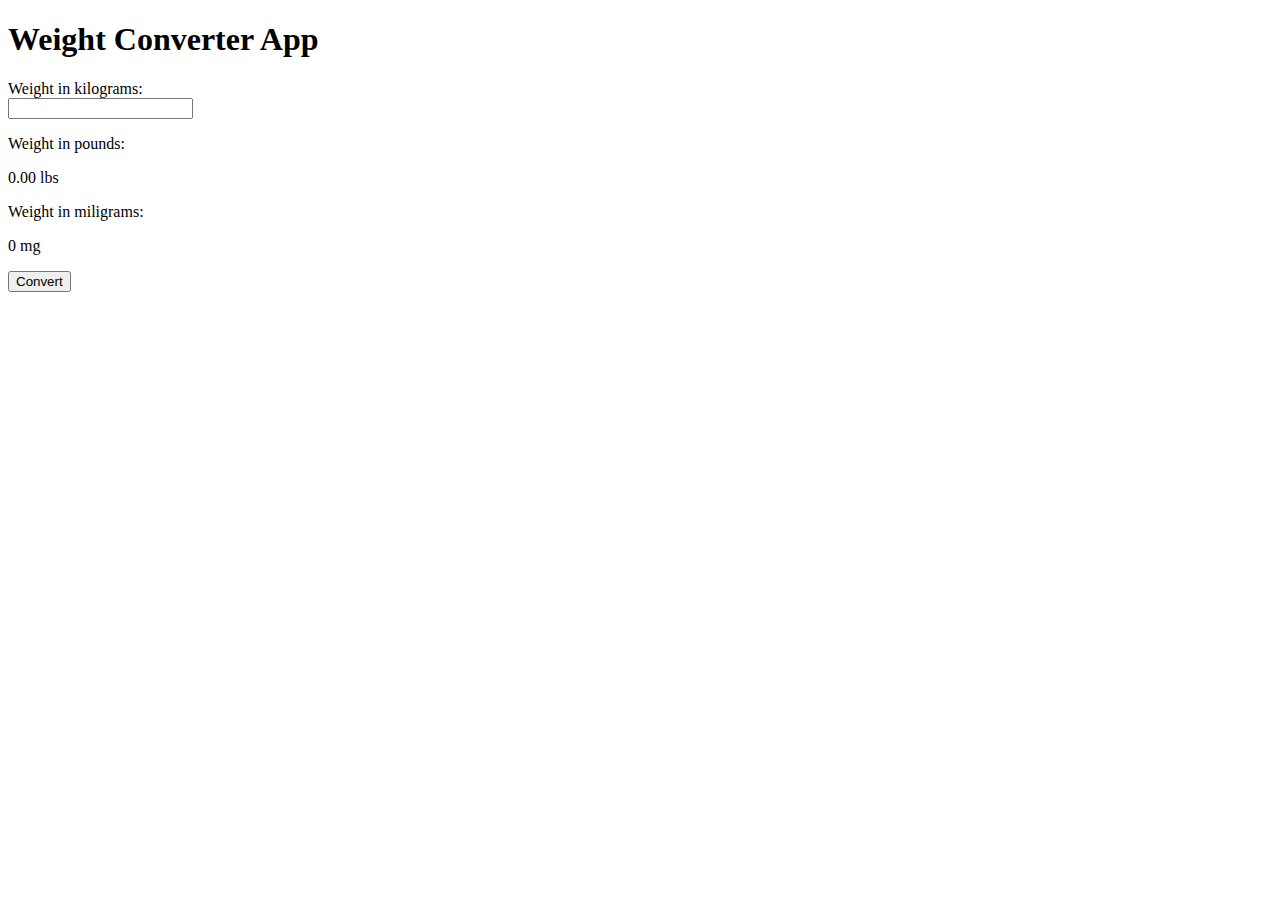
==== Assessments/task1/counter-app/weight.html @ da595d54 "Weight converter task" ====
<!DOCTYPE HTML>
<html>
    <head>
        <meta charset="utf-8" />
        <meta name="viewport" content="width=device-width, initial-scale=1" />
        <title>DigiX Internship Assessment</title>
    </head>
    <body>
        <div>
            <div>
                <h1>Weight Converter App</h1>
            </div>
            <label for="kg">Weight in kilograms:</label><br>
            <input type="text" id="kg"> <br>
            <span>
                <p>Weight in pounds: </p>
                <p id="pounds">0.00 lbs</p>
            </span>
            <span>
                <p>Weight in miligrams: </p>
                <p id="miligrams">0 mg</p>
            </span>
            <button id="submit" type="submit" onClick="submit()"> Convert </button>
        </div>
        <script>
            function submit() {
                let kg = document.getElementById("kg").value;
                let lbs = kg * 2.205;
                document.getElementById("pounds").innerHTML = `${lbs.toFixed(2)} lbs`;
                document.getElementById("miligrams").innerHTML = `${kg * 10**6} mg`;
            }
        </script>
    </body>
</html>
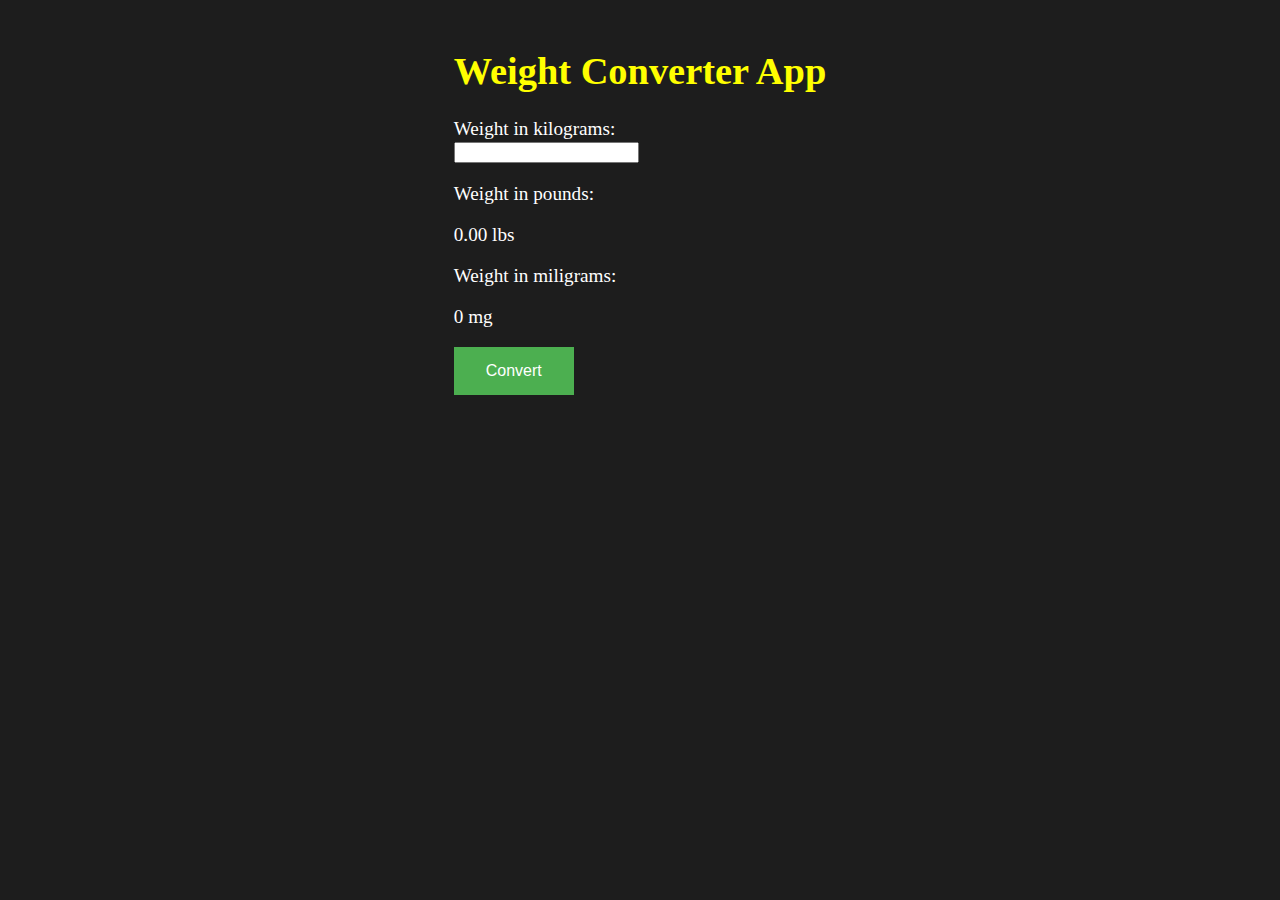
==== commit 419aa2f9: "style change" ====
--- a/Assessments/task1/counter-app/weight.html
+++ b/Assessments/task1/counter-app/weight.html
@@ -4,14 +4,14 @@
         <meta charset="utf-8" />
         <meta name="viewport" content="width=device-width, initial-scale=1" />
         <title>DigiX Internship Assessment</title>
+        <link rel="stylesheet" href="weight.css">
     </head>
     <body>
         <div>
-            <div>
-                <h1>Weight Converter App</h1>
-            </div>
+            <h1>Weight Converter App</h1>
             <label for="kg">Weight in kilograms:</label><br>
             <input type="text" id="kg"> <br>
+            <p id="invalid" style="display:none; color:red;">Invalid weight!</p>
             <span>
                 <p>Weight in pounds: </p>
                 <p id="pounds">0.00 lbs</p>
@@ -26,8 +26,15 @@
             function submit() {
                 let kg = document.getElementById("kg").value;
                 let lbs = kg * 2.205;
-                document.getElementById("pounds").innerHTML = `${lbs.toFixed(2)} lbs`;
-                document.getElementById("miligrams").innerHTML = `${kg * 10**6} mg`;
+                let mg = kg * 10**6
+                if (kg >= 0) {
+                    document.getElementById("invalid").style.display = "none";
+                    document.getElementById("pounds").innerHTML = `${lbs.toFixed(2)} lbs`;
+                    document.getElementById("miligrams").innerHTML = `${mg} mg`;
+                } else {
+                    document.getElementById("invalid").style.display = "block";
+                }
+                
             }
         </script>
     </body>
--- a/Assessments/task1/counter-app/weight.css
+++ b/Assessments/task1/counter-app/weight.css
@@ -0,0 +1,33 @@
+body {
+    background-color: #1d1d1d ;
+    color: white;
+    padding: 15px;
+    display: flex;
+    align-items: center;
+    justify-content: center;
+    font-size: larger;
+}
+
+h1 {
+    color:yellow;
+}
+
+button {
+    background-color: #4CAF50; /* Green */
+    border: none;
+    color: white;
+    padding: 15px 32px;
+    text-align: center;
+    text-decoration: none;
+    font-size: 16px;
+    cursor: pointer;
+}
+
+button:hover {
+    background-color: #337736;
+}
+
+button:active {
+    background-color: #66a069;
+    transform: translateY(3px)
+}